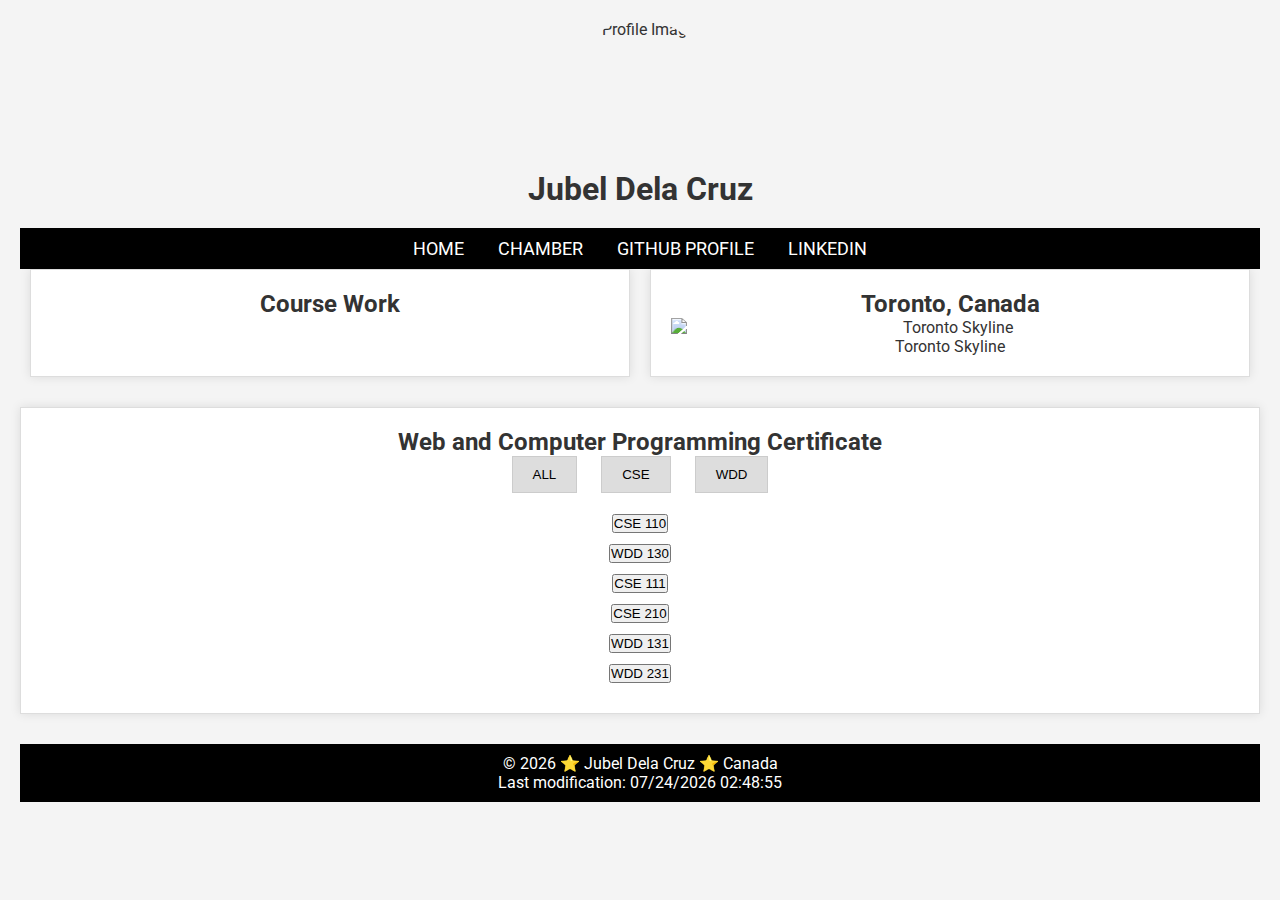
==== index.html @ 5bdfd430 "new message" ====
<!DOCTYPE html>
<html lang="en">

<head>
    <meta charset="UTF-8">
    <meta name="viewport" content="width=device-width, initial-scale=1.0">
    <meta name="description" content="Course Home Page for Jubel Dela Cruz">
    <meta name="author" content="Jubel Dela Cruz">
    <title>Course Home Page</title>
    <link href="https://fonts.googleapis.com/css2?family=Roboto:wght@400;700&display=swap" rel="stylesheet">
    <link rel="stylesheet" href="styles/main.css">
</head>

<body>
    <!-- Header Section -->
    <header>
        <img src="https://i.ibb.co/fpq46PB/profile.jpg" alt="Profile Image" class="profile-img">
        <h1>Jubel Dela Cruz</h1>
    </header>

    <!-- Navigation Bar -->
    <nav>
        <ul>
            <li><a href="#">Home</a></li>
            <li><a href="#">Chamber</a></li>
            <li><a href="https://github.com/jubelanne">GitHub Profile</a></li>
            <li><a href="https://www.linkedin.com/in/jubeldelacruz/">LinkedIn</a></li>
        </ul>
    </nav>

    <!-- Content Section -->
    <div class="content">
        <!-- Course Work Box -->
        <div class="half-screen box">
            <h2>Course Work</h2>
        </div>

        <!-- Toronto Canada Box -->
        <div class="half-screen box">
            <h2>Toronto, Canada</h2>
            <a href="https://ibb.co/Yy5j0wB">
                <img src="https://i.ibb.co/pRHXh5j/toronto-skyline-mural.jpg" alt="Toronto Skyline" border="0">
            </a>
            <p>Toronto Skyline</p>
        </div>
    </div>

    <!-- Web and Computer Programming Certificate Section -->
    <div class="certificate-box">
        <h2>Web and Computer Programming Certificate</h2>
        <!-- Course Filter Tabs -->
        <div class="tabs">
            <button class="tab-btn" onclick="filterCourses('all')">ALL</button>
            <button class="tab-btn" onclick="filterCourses('cse')">CSE</button>
            <button class="tab-btn" onclick="filterCourses('wdd')">WDD</button>
        </div>

        <!-- Course List -->
        <div id="courseList"></div>
    </div>

    <!-- Footer Section -->
    <footer>
        <p>© <span id="currentyear"></span> ⭐ Jubel Dela Cruz ⭐ Canada</p>
        <p id="lastModified">Last modification: </p>
    </footer>

    <script src="scripts/main.js" defer></script>
</body>

</html>
---- styles/main.css ----
/* Reset default margins and padding */
* {
    margin: 0;
    padding: 0;
    box-sizing: border-box;
}

/* Body and General Styles */
body {
    font-family: 'Roboto', sans-serif;
    background-color: #f4f4f4;
    color: #333;
    padding: 20px;
}

h1,
h2 {
    text-align: center;
}

a {
    text-decoration: none;
    color: inherit;
}

img {
    max-width: 100%;
    height: auto;
    display: block;
    margin: 0 auto;
}

/* Header Styles */
header {
    text-align: center;
    margin-bottom: 20px;
}

.profile-img {
    width: 150px;
    height: 150px;
    border-radius: 50%;
}

/* Navigation Bar Styles */
nav {
    background-color: black;
    padding: 10px 0;
    text-align: center;
}

nav ul {
    list-style-type: none;
}

nav li {
    display: inline;
    margin: 0 15px;
}

nav a {
    color: white;
    font-size: 18px;
    text-transform: uppercase;
}

/* Content Box Styles */
.content {
    display: flex;
    justify-content: space-between;
    margin-bottom: 30px;
}

.box {
    width: 48%;
    padding: 20px;
    background-color: white;
    border: 1px solid #ddd;
    box-shadow: 0 0 10px rgba(0, 0, 0, 0.1);
    text-align: center;
}

.half-screen {
    flex: 1;
    margin: 0 10px;
}

/* Course Filter Tabs */
.tabs {
    text-align: center;
    margin-bottom: 20px;
}

.tab-btn {
    padding: 10px 20px;
    background-color: #ddd;
    border: 1px solid #ccc;
    cursor: pointer;
    margin: 0 10px;
}

.tab-btn:hover {
    opacity: 0.8;
}

/* Button Styles for Course Filter */
.tab-btn.green {
    background-color: #4CAF50;
    color: black;
}

.tab-btn.grey {
    background-color: grey;
    color: black;
}

/* Button Classes */
.tab-btn.green,
.tab-btn.grey {
    padding: 10px 20px;
    margin: 0 5px;
    border: none;
    cursor: pointer;
    text-align: center;
}

.tab-btn.green:hover,
.tab-btn.grey:hover {
    opacity: 0.8;
}

/* Certificate Box */
.certificate-box {
    background-color: white;
    padding: 20px;
    border: 1px solid #ddd;
    box-shadow: 0 0 10px rgba(0, 0, 0, 0.1);
    text-align: center;
    margin-bottom: 30px;
}

.course-item {
    margin: 10px;
}

.course-item.completed {
    background-color: #f1f1f1;
}

/* Footer Styles */
footer {
    text-align: center;
    margin-top: 30px;
    padding: 10px;
    background-color: black;
    color: white;
}
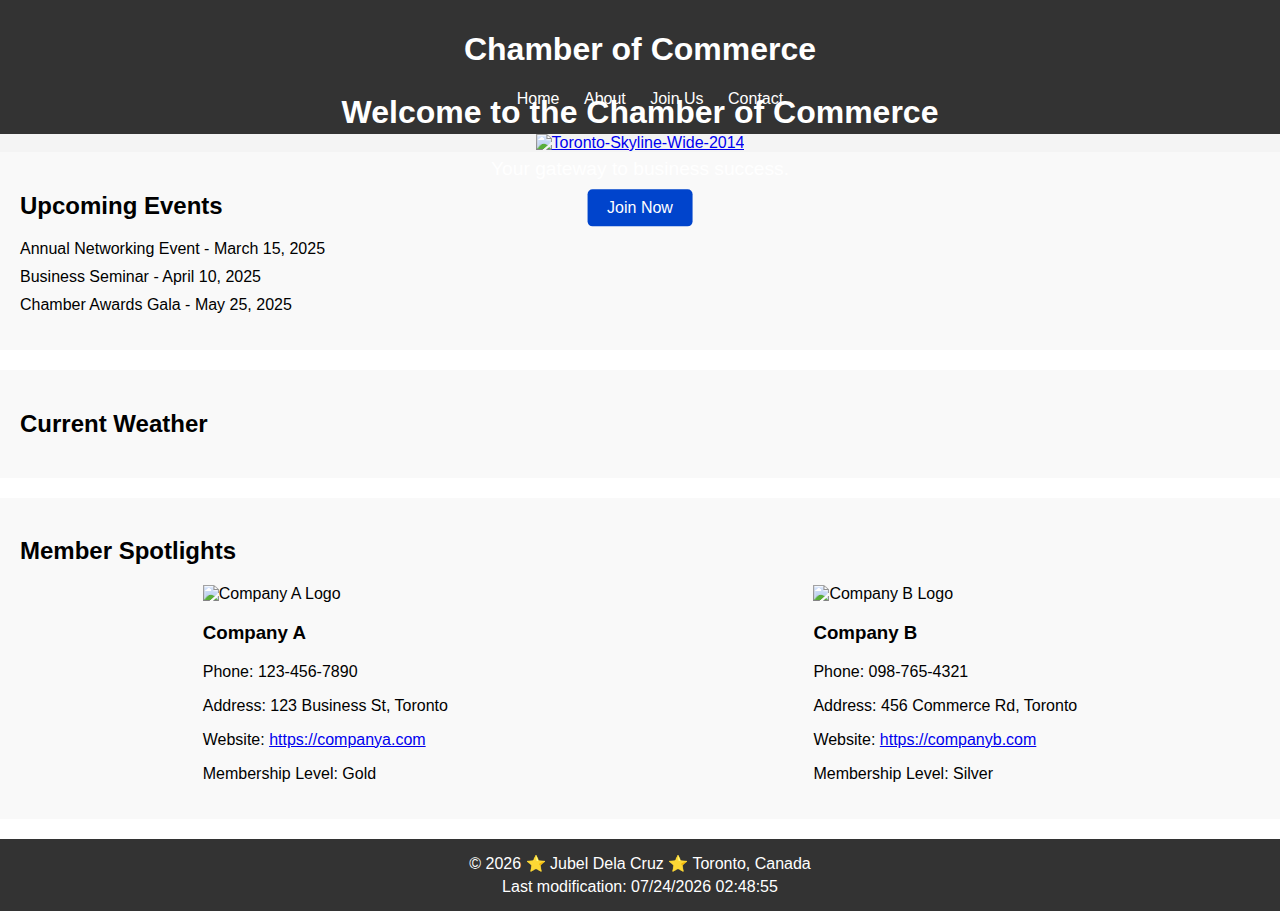
==== commit 51c4136a: "new message" ====
--- a/index.html
+++ b/index.html
@@ -4,9 +4,9 @@
 <head>
     <meta charset="UTF-8">
     <meta name="viewport" content="width=device-width, initial-scale=1.0">
-    <meta name="description" content="Course Home Page for Jubel Dela Cruz">
+    <meta name="description" content="Chamber Home Page">
     <meta name="author" content="Jubel Dela Cruz">
-    <title>Course Home Page</title>
+    <title>Chamber Home Page</title>
     <link href="https://fonts.googleapis.com/css2?family=Roboto:wght@400;700&display=swap" rel="stylesheet">
     <link rel="stylesheet" href="styles/main.css">
 </head>
@@ -14,58 +14,63 @@
 <body>
     <!-- Header Section -->
     <header>
-        <img src="https://i.ibb.co/fpq46PB/profile.jpg" alt="Profile Image" class="profile-img">
-        <h1>Jubel Dela Cruz</h1>
+        <h1>Chamber of Commerce</h1>
+        <nav>
+            <ul>
+                <li><a href="#">Home</a></li>
+                <li><a href="#">About</a></li>
+                <li><a href="#">Join Us</a></li>
+                <li><a href="#">Contact</a></li>
+            </ul>
+        </nav>
     </header>
 
-    <!-- Navigation Bar -->
-    <nav>
+    <!-- Hero Section -->
+    <section id="hero">
+        <div class="cta">
+            <h2>Welcome to the Chamber of Commerce</h2>
+            <p>Your gateway to business success.</p>
+            <a href="#" class="btn">Join Now</a>
+        </div>
+        <!-- Updated Toronto Image -->
+        <a href="https://ibb.co/DkGyj0y">
+            <img src="https://i.ibb.co/Qn8RxyR/Toronto-Skyline-Wide-2014.jpg" alt="Toronto-Skyline-Wide-2014" border="0" class="hero-img">
+        </a>
+    </section>
+
+    <!-- Events Section -->
+    <section id="events">
+        <h2>Upcoming Events</h2>
         <ul>
-            <li><a href="#">Home</a></li>
-            <li><a href="#">Chamber</a></li>
-            <li><a href="https://github.com/jubelanne">GitHub Profile</a></li>
-            <li><a href="https://www.linkedin.com/in/jubeldelacruz/">LinkedIn</a></li>
+            <li>Annual Networking Event - March 15, 2025</li>
+            <li>Business Seminar - April 10, 2025</li>
+            <li>Chamber Awards Gala - May 25, 2025</li>
         </ul>
-    </nav>
+    </section>
 
-    <!-- Content Section -->
-    <div class="content">
-        <!-- Course Work Box -->
-        <div class="half-screen box">
-            <h2>Course Work</h2>
+    <!-- Weather Section -->
+    <section id="weather">
+        <h2>Current Weather</h2>
+        <div id="weather-info">
+            <!-- Weather data will be injected here by JavaScript -->
         </div>
+    </section>
 
-        <!-- Toronto Canada Box -->
-        <div class="half-screen box">
-            <h2>Toronto, Canada</h2>
-            <a href="https://ibb.co/Yy5j0wB">
-                <img src="https://i.ibb.co/pRHXh5j/toronto-skyline-mural.jpg" alt="Toronto Skyline" border="0">
-            </a>
-            <p>Toronto Skyline</p>
+    <!-- Spotlight Section -->
+    <section id="spotlights">
+        <h2>Member Spotlights</h2>
+        <div id="spotlight-container">
+            <!-- Member spotlight cards will be displayed here -->
         </div>
-    </div>
-
-    <!-- Web and Computer Programming Certificate Section -->
-    <div class="certificate-box">
-        <h2>Web and Computer Programming Certificate</h2>
-        <!-- Course Filter Tabs -->
-        <div class="tabs">
-            <button class="tab-btn" onclick="filterCourses('all')">ALL</button>
-            <button class="tab-btn" onclick="filterCourses('cse')">CSE</button>
-            <button class="tab-btn" onclick="filterCourses('wdd')">WDD</button>
-        </div>
-
-        <!-- Course List -->
-        <div id="courseList"></div>
-    </div>
+    </section>
 
     <!-- Footer Section -->
     <footer>
-        <p>© <span id="currentyear"></span> ⭐ Jubel Dela Cruz ⭐ Canada</p>
-        <p id="lastModified">Last modification: </p>
+        <p>© <span id="currentyear"></span> ⭐ Jubel Dela Cruz ⭐ Toronto, Canada</p>
+        <p id="lastModified">Last modification: <span id="modDate"></span></p>
     </footer>
 
     <script src="scripts/main.js" defer></script>
 </body>
 
-</html>+</html>
--- a/styles/main.css
+++ b/styles/main.css
@@ -1,157 +1,109 @@
-/* Reset default margins and padding */
-* {
+/* General Styles */
+body {
+    font-family: Arial, sans-serif;
     margin: 0;
     padding: 0;
-    box-sizing: border-box;
 }
 
-/* Body and General Styles */
-body {
-    font-family: 'Roboto', sans-serif;
-    background-color: #f4f4f4;
-    color: #333;
-    padding: 20px;
-}
-
-h1,
-h2 {
+header {
+    background-color: #333;
+    padding: 10px 0;
+    color: white;
     text-align: center;
 }
 
-a {
-    text-decoration: none;
-    color: inherit;
+header nav ul {
+    list-style-type: none;
+    padding: 0;
 }
 
-img {
-    max-width: 100%;
-    height: auto;
-    display: block;
-    margin: 0 auto;
+header nav ul li {
+    display: inline;
+    margin-left: 20px;
 }
 
-/* Header Styles */
-header {
-    text-align: center;
-    margin-bottom: 20px;
+header nav ul li a {
+    color: white;
+    text-decoration: none;
 }
 
-.profile-img {
-    width: 150px;
-    height: 150px;
-    border-radius: 50%;
-}
-
-/* Navigation Bar Styles */
-nav {
-    background-color: black;
-    padding: 10px 0;
+#hero {
+    background-color: #f4f4f4;
+    position: relative;
     text-align: center;
 }
 
-nav ul {
-    list-style-type: none;
+.hero-img {
+    width: 100%;
+    height: auto;
 }
 
-nav li {
-    display: inline;
-    margin: 0 15px;
+.cta {
+    position: absolute;
+    top: 50%;
+    left: 50%;
+    transform: translate(-50%, -50%);
+    color: white;
 }
 
-nav a {
-    color: white;
-    font-size: 18px;
-    text-transform: uppercase;
+.cta h2 {
+    font-size: 2rem;
 }
 
-/* Content Box Styles */
-.content {
-    display: flex;
-    justify-content: space-between;
-    margin-bottom: 30px;
+.cta p {
+    font-size: 1.2rem;
 }
 
-.box {
-    width: 48%;
-    padding: 20px;
-    background-color: white;
-    border: 1px solid #ddd;
-    box-shadow: 0 0 10px rgba(0, 0, 0, 0.1);
-    text-align: center;
+.cta .btn {
+    padding: 10px 20px;
+    background-color: #0044cc;
+    color: white;
+    text-decoration: none;
+    border-radius: 5px;
+    font-size: 1rem;
 }
 
-.half-screen {
-    flex: 1;
-    margin: 0 10px;
+/* Events Section */
+#events {
+    padding: 20px;
+    background-color: #f9f9f9;
 }
 
-/* Course Filter Tabs */
-.tabs {
-    text-align: center;
-    margin-bottom: 20px;
+#events ul {
+    list-style-type: none;
+    padding: 0;
 }
 
-.tab-btn {
-    padding: 10px 20px;
-    background-color: #ddd;
-    border: 1px solid #ccc;
-    cursor: pointer;
-    margin: 0 10px;
+#events ul li {
+    margin-bottom: 10px;
 }
 
-.tab-btn:hover {
-    opacity: 0.8;
+/* Weather Section */
+#weather {
+    padding: 20px;
+    background-color: #f9f9f9;
+    margin: 20px 0;
 }
 
-/* Button Styles for Course Filter */
-.tab-btn.green {
-    background-color: #4CAF50;
-    color: black;
+/* Spotlight Section */
+#spotlights {
+    padding: 20px;
+    background-color: #f9f9f9;
+    margin: 20px 0;
 }
 
-.tab-btn.grey {
-    background-color: grey;
-    color: black;
+#spotlight-container {
+    display: flex;
+    justify-content: space-around;
 }
 
-/* Button Classes */
-.tab-btn.green,
-.tab-btn.grey {
-    padding: 10px 20px;
-    margin: 0 5px;
-    border: none;
-    cursor: pointer;
+footer {
+    background-color: #333;
+    color: white;
     text-align: center;
+    padding: 10px;
 }
 
-.tab-btn.green:hover,
-.tab-btn.grey:hover {
-    opacity: 0.8;
+footer p {
+    margin: 5px;
 }
-
-/* Certificate Box */
-.certificate-box {
-    background-color: white;
-    padding: 20px;
-    border: 1px solid #ddd;
-    box-shadow: 0 0 10px rgba(0, 0, 0, 0.1);
-    text-align: center;
-    margin-bottom: 30px;
-}
-
-.course-item {
-    margin: 10px;
-}
-
-.course-item.completed {
-    background-color: #f1f1f1;
-}
-
-/* Footer Styles */
-footer {
-    text-align: center;
-    margin-top: 30px;
-    padding: 10px;
-    background-color: black;
-    color: white;
-}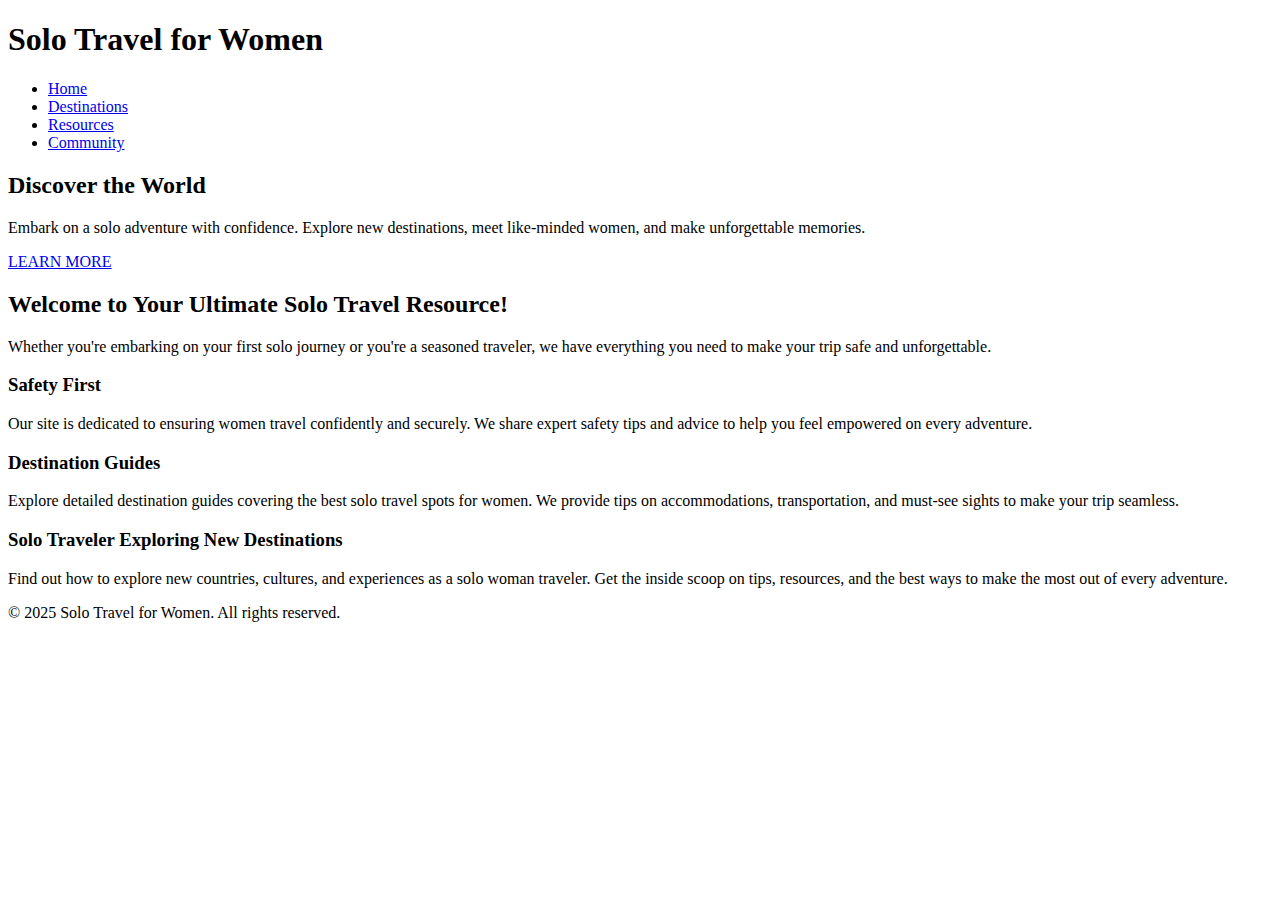
==== commit 56c8e67e: "new message" ====
--- a/index.html
+++ b/index.html
@@ -4,73 +4,76 @@
 <head>
     <meta charset="UTF-8">
     <meta name="viewport" content="width=device-width, initial-scale=1.0">
-    <meta name="description" content="Chamber Home Page">
-    <meta name="author" content="Jubel Dela Cruz">
-    <title>Chamber Home Page</title>
-    <link href="https://fonts.googleapis.com/css2?family=Roboto:wght@400;700&display=swap" rel="stylesheet">
-    <link rel="stylesheet" href="styles/main.css">
+    <title>Home - Solo Travel for Women</title>
+    <link rel="stylesheet" href="/Solo-Travel-for-Women/assets/css/styles.css">
 </head>
 
 <body>
-    <!-- Header Section -->
+    <!-- Header -->
     <header>
-        <h1>Chamber of Commerce</h1>
-        <nav>
-            <ul>
-                <li><a href="#">Home</a></li>
-                <li><a href="#">About</a></li>
-                <li><a href="#">Join Us</a></li>
-                <li><a href="#">Contact</a></li>
-            </ul>
-        </nav>
+        <div class="container">
+            <h1>Solo Travel for Women</h1>
+            <nav>
+                <ul>
+                    <li><a href="/Solo-Travel-for-Women/index.html">Home</a></li>
+                    <li><a href="/Solo-Travel-for-Women/destinations.html">Destinations</a></li>
+                    <li><a href="/Solo-Travel-for-Women/resources.html">Resources</a></li>
+                    <li><a href="/Solo-Travel-for-Women/community.html">Community</a></li>
+                </ul>
+            </nav>
+        </div>
     </header>
 
-    <!-- Hero Section -->
-    <section id="hero">
-        <div class="cta">
-            <h2>Welcome to the Chamber of Commerce</h2>
-            <p>Your gateway to business success.</p>
-            <a href="#" class="btn">Join Now</a>
-        </div>
-        <!-- Updated Toronto Image -->
-        <a href="https://ibb.co/DkGyj0y">
-            <img src="https://i.ibb.co/Qn8RxyR/Toronto-Skyline-Wide-2014.jpg" alt="Toronto-Skyline-Wide-2014" border="0" class="hero-img">
-        </a>
-    </section>
-
-    <!-- Events Section -->
-    <section id="events">
-        <h2>Upcoming Events</h2>
-        <ul>
-            <li>Annual Networking Event - March 15, 2025</li>
-            <li>Business Seminar - April 10, 2025</li>
-            <li>Chamber Awards Gala - May 25, 2025</li>
-        </ul>
-    </section>
-
-    <!-- Weather Section -->
-    <section id="weather">
-        <h2>Current Weather</h2>
-        <div id="weather-info">
-            <!-- Weather data will be injected here by JavaScript -->
+    <!-- Hero Image Section -->
+    <section class="hero">
+        <div class="hero-content">
+            <h2>Discover the World</h2>
+            <p>Embark on a solo adventure with confidence. Explore new destinations, meet like-minded women, and make
+                unforgettable memories.</p>
+            <a href="/Solo-Travel-for-Women/destinations.html" class="btn">LEARN MORE</a>
         </div>
     </section>
 
-    <!-- Spotlight Section -->
-    <section id="spotlights">
-        <h2>Member Spotlights</h2>
-        <div id="spotlight-container">
-            <!-- Member spotlight cards will be displayed here -->
-        </div>
-    </section>
+    <!-- Main Content -->
+    <main>
+        <section class="intro">
+            <div class="container">
+                <h2>Welcome to Your Ultimate Solo Travel Resource!</h2>
+                <p>Whether you're embarking on your first solo journey or you're a seasoned traveler, we have everything
+                    you need to make your trip safe and unforgettable.</p>
+            </div>
+        </section>
 
-    <!-- Footer Section -->
+        <section class="safety">
+            <div class="container">
+                <h3>Safety First</h3>
+                <p>Our site is dedicated to ensuring women travel confidently and securely. We share expert safety tips
+                    and advice to help you feel empowered on every adventure.</p>
+            </div>
+        </section>
+
+        <section class="destinations-preview">
+            <div class="container">
+                <h3>Destination Guides</h3>
+                <p>Explore detailed destination guides covering the best solo travel spots for women. We provide tips on
+                    accommodations, transportation, and must-see sights to make your trip seamless.</p>
+            </div>
+        </section>
+
+        <section class="solo-exploration">
+            <div class="container">
+                <h3>Solo Traveler Exploring New Destinations</h3>
+                <p>Find out how to explore new countries, cultures, and experiences as a solo woman traveler. Get the
+                    inside scoop on tips, resources, and the best ways to make the most out of every adventure.</p>
+            </div>
+        </section>
+    </main>
+
+    <!-- Footer -->
     <footer>
-        <p>© <span id="currentyear"></span> ⭐ Jubel Dela Cruz ⭐ Toronto, Canada</p>
-        <p id="lastModified">Last modification: <span id="modDate"></span></p>
+        <p>&copy; 2025 Solo Travel for Women. All rights reserved.</p>
     </footer>
 
-    <script src="scripts/main.js" defer></script>
 </body>
 
-</html>
+</html>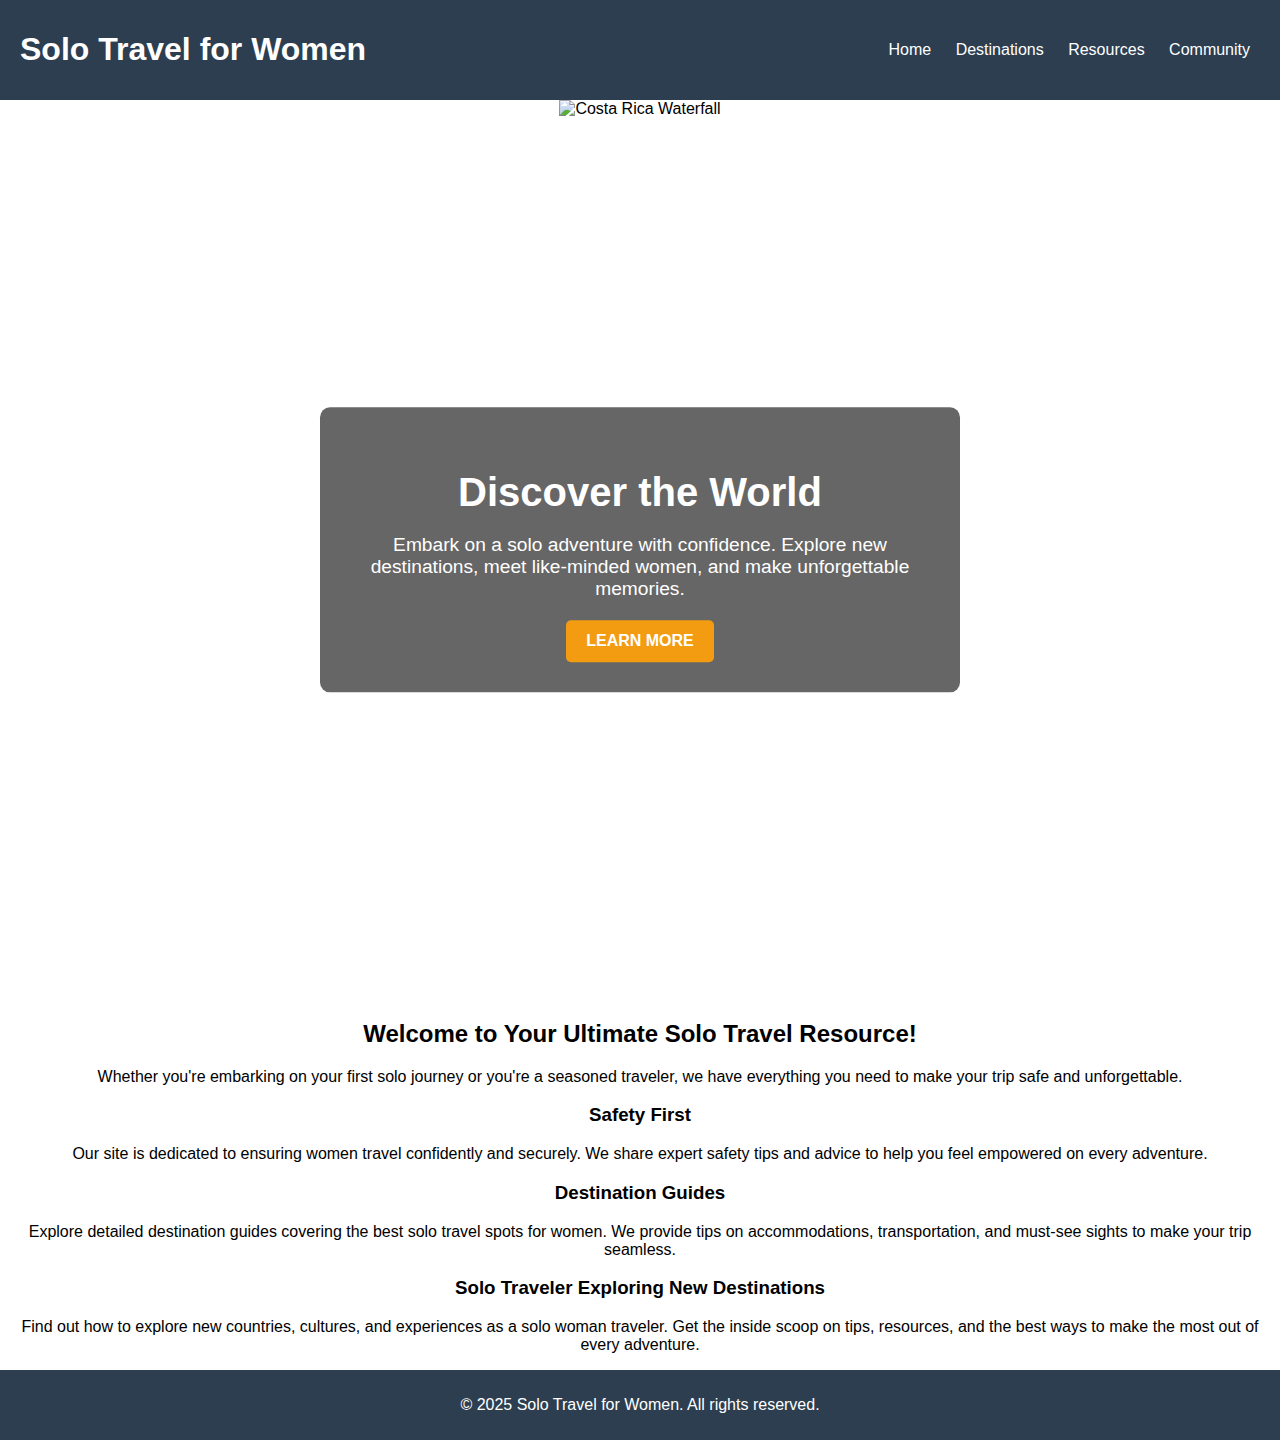
==== commit c150bdf3: "new message" ====
--- a/index.html
+++ b/index.html
@@ -4,8 +4,8 @@
 <head>
     <meta charset="UTF-8">
     <meta name="viewport" content="width=device-width, initial-scale=1.0">
-    <title>Home - Solo Travel for Women</title>
-    <link rel="stylesheet" href="/Solo-Travel-for-Women/assets/css/styles.css">
+    <title>Solo Travel for Women - Home</title>
+    <link rel="stylesheet" href="styles/main.css">
 </head>
 
 <body>
@@ -15,10 +15,10 @@
             <h1>Solo Travel for Women</h1>
             <nav>
                 <ul>
-                    <li><a href="/Solo-Travel-for-Women/index.html">Home</a></li>
-                    <li><a href="/Solo-Travel-for-Women/destinations.html">Destinations</a></li>
-                    <li><a href="/Solo-Travel-for-Women/resources.html">Resources</a></li>
-                    <li><a href="/Solo-Travel-for-Women/community.html">Community</a></li>
+                    <li><a href="index.html">Home</a></li>
+                    <li><a href="destinations.html">Destinations</a></li>
+                    <li><a href="resources.html">Resources</a></li>
+                    <li><a href="community.html">Community</a></li>
                 </ul>
             </nav>
         </div>
@@ -26,11 +26,11 @@
 
     <!-- Hero Image Section -->
     <section class="hero">
-        <div class="hero-content">
+        <img src="https://i.ibb.co/x0dszhd/Costa-Rica-waterfall-family-main.webp" alt="Costa Rica Waterfall" class="hero-img">
+        <div class="hero-overlay">
             <h2>Discover the World</h2>
-            <p>Embark on a solo adventure with confidence. Explore new destinations, meet like-minded women, and make
-                unforgettable memories.</p>
-            <a href="/Solo-Travel-for-Women/destinations.html" class="btn">LEARN MORE</a>
+            <p>Embark on a solo adventure with confidence. Explore new destinations, meet like-minded women, and make unforgettable memories.</p>
+            <a href="destinations.html" class="btn">LEARN MORE</a>
         </div>
     </section>
 
@@ -74,6 +74,7 @@
         <p>&copy; 2025 Solo Travel for Women. All rights reserved.</p>
     </footer>
 
+    <script src="scripts/main.js"></script>
 </body>
 
-</html>+</html>
--- a/styles/main.css
+++ b/styles/main.css
@@ -0,0 +1,92 @@
+body {
+    font-family: Arial, sans-serif;
+    margin: 0;
+    padding: 0;
+    text-align: center;
+}
+
+/* Header */
+header {
+    background: #2C3E50;
+    padding: 10px 0;
+    color: white;
+}
+
+header .container {
+    display: flex;
+    justify-content: space-between;
+    align-items: center;
+    padding: 0 20px;
+}
+
+nav ul {
+    list-style: none;
+    padding: 0;
+}
+
+nav ul li {
+    display: inline;
+    margin: 10px;
+}
+
+nav ul li a {
+    color: white;
+    text-decoration: none;
+}
+
+/* Hero Section */
+.hero {
+    position: relative;
+    width: 100%;
+    height: 100vh;
+    overflow: hidden;
+}
+
+.hero-img {
+    width: 100%;
+    height: 100%;
+    object-fit: cover;
+}
+
+.hero-overlay {
+    position: absolute;
+    top: 50%;
+    left: 50%;
+    transform: translate(-50%, -50%);
+    color: white;
+    text-align: center;
+    background: rgba(0, 0, 0, 0.6);
+    padding: 30px;
+    border-radius: 10px;
+    max-width: 80%;
+}
+
+.hero-overlay h2 {
+    font-size: 2.5rem;
+    margin-bottom: 10px;
+}
+
+.hero-overlay p {
+    font-size: 1.2rem;
+    margin-bottom: 20px;
+}
+
+.btn {
+    display: inline-block;
+    padding: 12px 20px;
+    background: #F39C12;
+    color: white;
+    text-decoration: none;
+    font-weight: bold;
+    border-radius: 5px;
+}
+
+.btn:hover {
+    background: #e68a00;
+}
+
+/* Footer */
+footer {
+    background: #2C3E50;
+    color: white;
+    padding: 10px 0;
